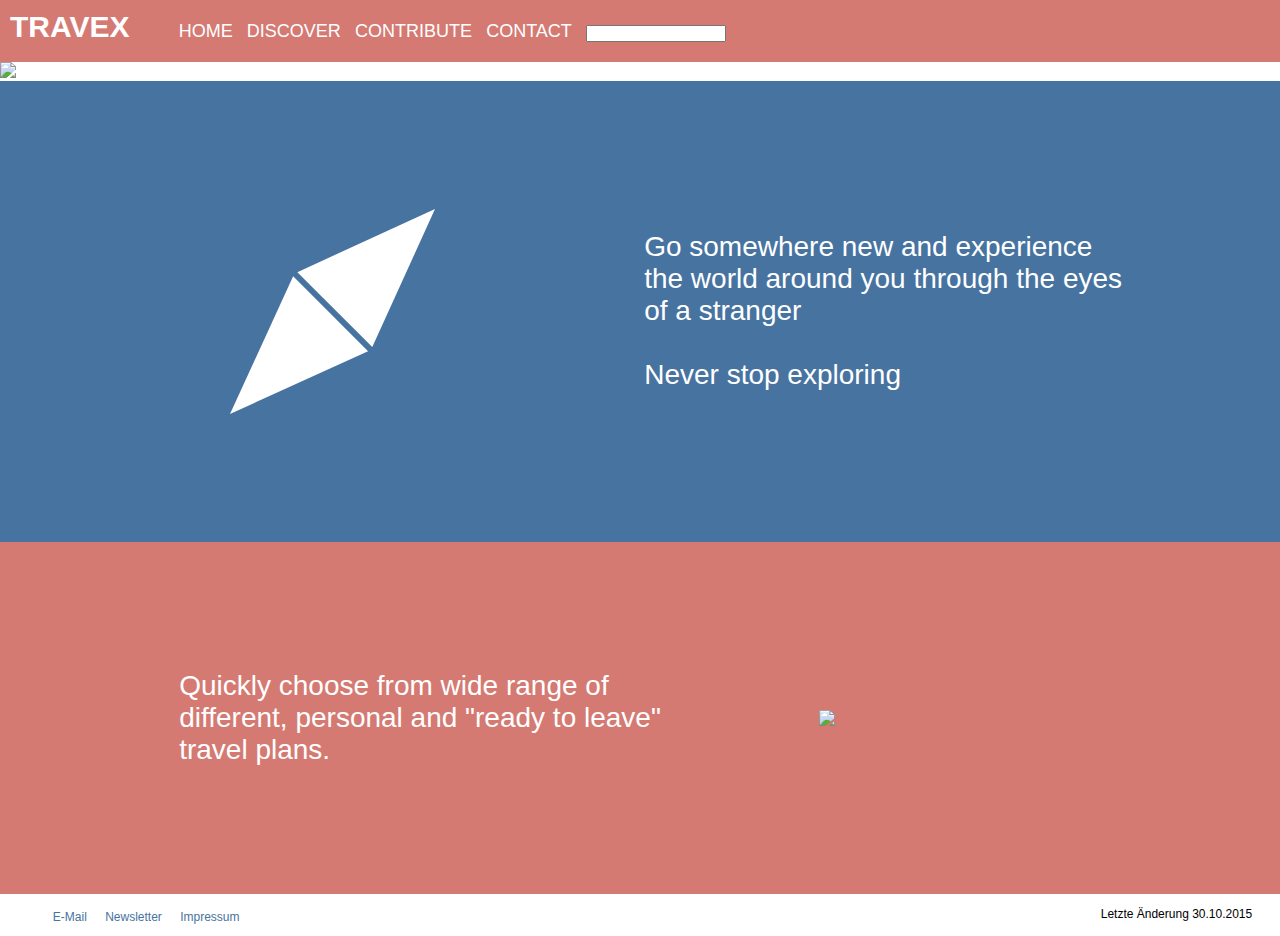
==== index.html @ c594791f "no message" ====
<!DOCTYPE html>
<html lang "de">
	<head>
		<meta charset="UTF-8">
		<title>MME 1</title>
		<link href="style.css" rel="stylesheet" type="text/css">
	</head>
	<body>
		<header>
			<a href="index.html" class="companyLogo">TRAVEX</a>
			<nav>
				<ul>
					<li><a href="index.html">HOME</a></li>
					<li><a href="table.html">DISCOVER</a></li>
					<li><a href="add.html">CONTRIBUTE</a></li>
					<li><a href="contact.html">CONTACT</a></li>
				</ul>
			</nav>
			<div class="loginField"
				<input type="text" name="loginName">
				<input type="text" name="loginPWD">
			</div>
		</header>
		<main>	
			<img src="media/images/Back.png" width="100%" height="auto">
			<div class="compassSection">
				<img class="compass" src="media/images/compass.svg">
				<div class="compassText"> 
					Go somewhere new and experience<br>
					the world around you through the eyes<br>
					of a stranger
					<br><br>
					Never stop exploring
				</div>
			</div>
			<div class="quickSection">
				<div class="quickText"> 
					Quickly choose from wide range of<br>
					different, personal and "ready to leave"<br>
					travel plans.
				</div>
				<img class="quick" src="media/images/clock.SVG">
			</div>
		</main>
		<footer>
			<ul class="footerList">
				<li><a class="link" href="mailto:johannes@ebelingfs.de?subject=Travex Support">E-Mail</a></li>
				<li><a class="link" href="subscribe.html">Newsletter</a></li>
				<li><a class="link" href="impressum.html">Impressum</a></li>
				<li id="lastChange"> Letzte Änderung 30.10.2015</li>
			</ul>
		</footer>
	</body>
</html>
---- style.css ----
@charset "UTF-8";

html, body, h1, h2, h3, h4, table, th, td, tr,
header, main, footer, aside, nav, section,p{
	padding: 0px;
	margin: 0px;
}

article, aside, nav, main, header, footer, section{
	display: block;
}

header{
	top:0;
	position: fixed;
	width: 100%;
	background-color: rgb(212,122,115);
	padding: 5px;
	color: white;
	vertical-align: text-bottom;
}

body{
	padding-top: 62px;
	width: auto;
	margin-left: auto;
	margin-right: auto;
	font-family: helvetica,arial,sans-serif;
	font-size: 15px;
}

nav{
	display: inline-block;
	margin-top: 1px;
}

nav li{
	display: inline;
	margin-right: 10px;
	font-size: 18px;
	font-variant: uppercase;
}

li a{
	color: white;
	text-decoration: none;
}

footer{
	padding: 1%;
	clear: both;
	height: 1%;
}

.footerList{
	display: inline;
	margin-right: 10px;
	font-size: 12px;
}
.footerList li{
	margin-right: 15px;
	display: inline;
}

#lastChange{
	float:right;
}

.loginField{
	display: inline;
}

.loginField input[type="text"]{
	font-size: 10px;
	display: inline;
}

.link {
	text-decoration: none;
	color: rgb(71,115,161);
}

.companyLogo{
	padding: 5px;
	display: inline-block;
	text-decoration: none;
	color: white;
	font-size: 30px;
	font-weight: bold;
}

.compassSection{
	padding:10%;
	height:25%;
	background-color: rgb(71,115,161);
}
.compass{
	vertical-align: middle;
	display:inline-block;
	margin-left: 10%;
	width:20%;
}

.compassText{
	vertical-align: middle;
	font-weight: lighter;
	display:inline-block;
	font-size:28px;
	margin-left:20%;
	color:white;
}

.quickSection{
	padding:10%;
	height:25%;
	background-color: rgb(212,122,115);
}
.quick{
	vertical-align: middle;
	display:inline-block;
	margin-left: 15%;
	width:20%;
}

.quickText{
	vertical-align: middle;
	font-weight: lighter;
	display:inline-block;
	font-size:28px;
	margin-left:5%;
	color:white;
}

.search{
	padding:300px;
	background-image: url("media/images/searchStock.jpeg");
	background-size: 100% auto;
	text-align: center;
}

.search input[type="text"]{
	width: 50%;
	font-size:22px;
	margin-top:2.5%;
	color:grey;
	text-align: center;
}

.searchCity{
	font-size: 32px;
	font-weight: bold;
	padding: 50px;
	text-align: center;
}

table{
	margin-left: auto;
	margin-right: auto;
	border-spacing: 15px;
}

th{
	text-align: left;
	border-style: none none solid none;
	font-size: 18px;
	font-weight: normal;
}

td{
	text-align: left;
	border-style: none none solid none;
	padding:10px;
	font-size:; 16px;
	font-weight: lighter;
}

.resultSet{
	color: rgb(71,115,161);
	background-color: rgb(221,230,206);	
	padding-bottom: 2.5%;
}

.resultSet .link{
	color:rgb(212,122,115);
}

.tableAction{
	display: inline;
	padding-top:;
}

.tableAction input[value="Change"]{
	margin-left:40%;
}

.inputForm{
	background-image: url("media/images/formBack.jpg");
	background-repeat: no-repeat;
	background-size: 100%;
	padding:220px;
}

.formElements{
	margin-left: 70%;
	font-size: 20px;
	width:40%;
}

.contact-section{
	margin-top: 15%;
	margin-bottom: 15%;
	margin-left: 5%;
	display:inline-block;
	vertical-align: middle;
}

.maps{
	margin-left: 25%;
	vertical-align: middle;
	display: inline-block;
}

input[type="text"]{
	font-size: 18px;
  	transition: box-shadow 0.3s;
}

input[type="text"]:focus,
input[type="text"].focus {
  box-shadow: 0 0 3px 1px #969696;
}

.myButton {
	-moz-box-shadow:inset 0px 1px 0px 0px #ffffff;
	-webkit-box-shadow:inset 0px 1px 0px 0px #ffffff;
	box-shadow:inset 0px 1px 0px 0px #ffffff;
	background:-webkit-gradient(linear, left top, left bottom, color-stop(0.05, #f9f9f9), color-stop(1, #e9e9e9));
	background:-moz-linear-gradient(top, #f9f9f9 5%, #e9e9e9 100%);
	background:-webkit-linear-gradient(top, #f9f9f9 5%, #e9e9e9 100%);
	background:-o-linear-gradient(top, #f9f9f9 5%, #e9e9e9 100%);
	background:-ms-linear-gradient(top, #f9f9f9 5%, #e9e9e9 100%);
	background:linear-gradient(to bottom, #f9f9f9 5%, #e9e9e9 100%);
	filter:progid:DXImageTransform.Microsoft.gradient(startColorstr='#f9f9f9', endColorstr='#e9e9e9',GradientType=0);
	background-color:#f9f9f9;
	-moz-border-radius:6px;
	-webkit-border-radius:6px;
	border-radius:6px;
	border:1px solid #dcdcdc;
	display:inline-block;
	cursor:pointer;
	color:#666666;
	font-family:Arial;
	font-size:15px;
	font-weight:bold;
	padding:6px 34px;
	text-decoration:none;
	text-shadow:0px 1px 0px #ffffff;
}
.myButton:hover {
	background:-webkit-gradient(linear, left top, left bottom, color-stop(0.05, #e9e9e9), color-stop(1, #f9f9f9));
	background:-moz-linear-gradient(top, #e9e9e9 5%, #f9f9f9 100%);
	background:-webkit-linear-gradient(top, #e9e9e9 5%, #f9f9f9 100%);
	background:-o-linear-gradient(top, #e9e9e9 5%, #f9f9f9 100%);
	background:-ms-linear-gradient(top, #e9e9e9 5%, #f9f9f9 100%);
	background:linear-gradient(to bottom, #e9e9e9 5%, #f9f9f9 100%);
	filter:progid:DXImageTransform.Microsoft.gradient(startColorstr='#e9e9e9', endColorstr='#f9f9f9',GradientType=0);
	background-color:#e9e9e9;
}
.myButton:active {
	position:relative;
	top:1px;
}
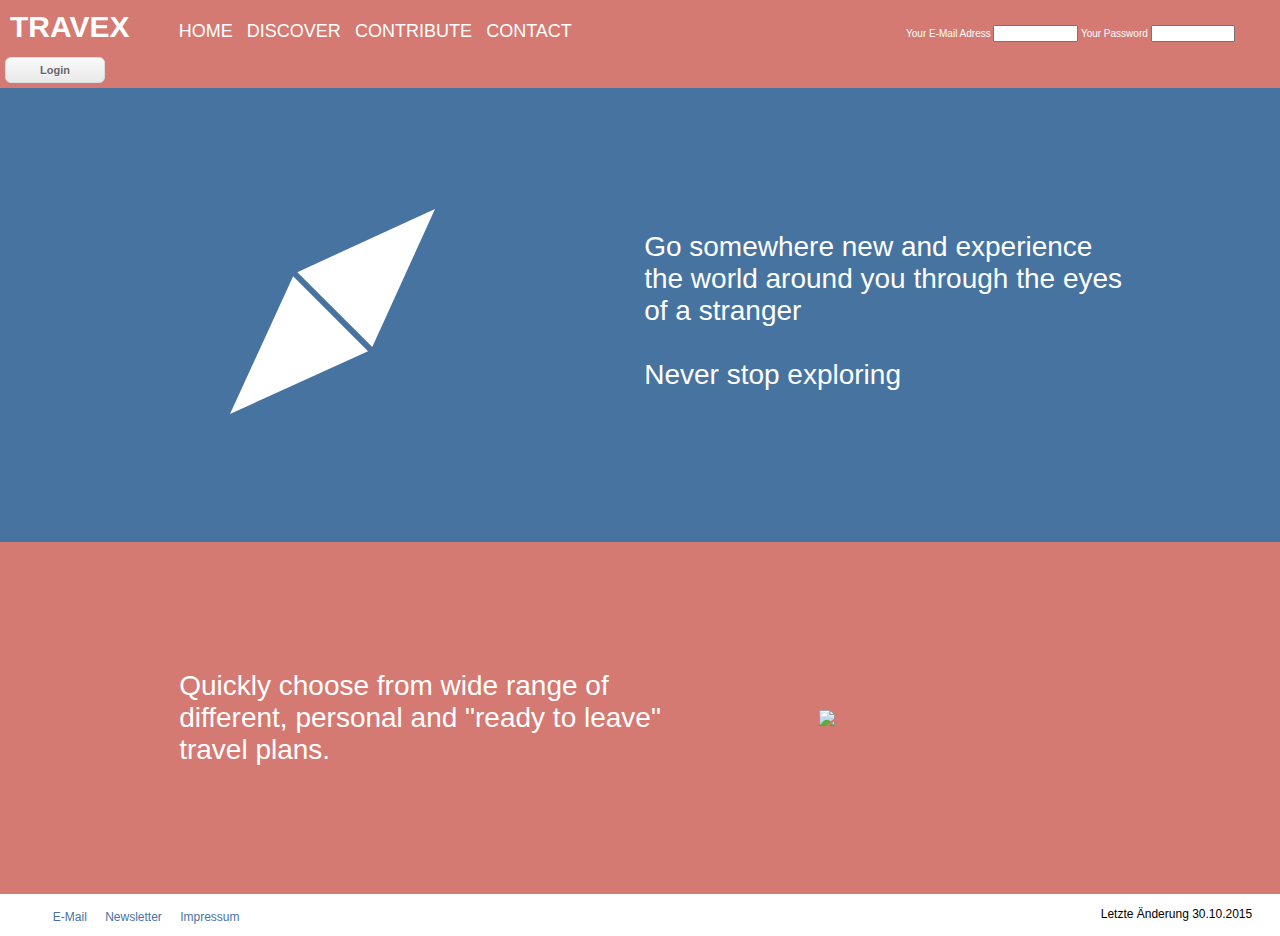
==== commit cf5b9968: "Fixed Login Field" ====
--- a/index.html
+++ b/index.html
@@ -3,7 +3,7 @@
 	<head>
 		<meta charset="UTF-8">
 		<title>MME 1</title>
-		<link href="style.css" rel="stylesheet" type="text/css">
+		<link href="./css/style.css" rel="stylesheet" type="text/css">
 	</head>
 	<body>
 		<header>
@@ -16,9 +16,12 @@
 					<li><a href="contact.html">CONTACT</a></li>
 				</ul>
 			</nav>
-			<div class="loginField"
+			<div class="loginField">
+				Your E-Mail Adress
 				<input type="text" name="loginName">
+				Your Password
 				<input type="text" name="loginPWD">
+				<button class="myButton" id="loginButton">Login</button>
 			</div>
 		</header>
 		<main>	
@@ -45,10 +48,25 @@
 		<footer>
 			<ul class="footerList">
 				<li><a class="link" href="mailto:johannes@ebelingfs.de?subject=Travex Support">E-Mail</a></li>
-				<li><a class="link" href="subscribe.html">Newsletter</a></li>
+				<li><a id="newsletter" class="link" href="javascript:void(0)">Newsletter</a></li>
 				<li><a class="link" href="impressum.html">Impressum</a></li>
 				<li id="lastChange"> Letzte Änderung 30.10.2015</li>
 			</ul>
 		</footer>
+        <div id="emailpopup" class="popup-position">
+            <div id="popup-wrapper">
+                <div id="popup-container">
+                    <p>Subscribe to the Newsletter</p>
+                    <br>
+                    <form action="./php/emailNewsletter.php" method="post"  id="popup-form">
+                        <input type="Text" name="emailNewsletter" placeholder="Your email address" id="emailInput" required>
+                        <input class="myButton" type="submit" value="subscribe" >
+                    </form>
+                    <br>
+                    <button class="myButton" id="popup-closebutton">Close</button>
+                </div>
+            </div>
+        </div>
+        <script src="./js/popupNL.js"></script>
 	</body>
 </html>--- a/css/style.css
+++ b/css/style.css
@@ -0,0 +1,345 @@
+@charset "UTF-8";
+
+html, body, h1, h2, h3, h4, table, th, td, tr,
+header, main, footer, aside, nav, section,p{
+	padding: 0px;
+	margin: 0px;
+}
+
+article, aside, nav, main, header, footer, section{
+	display: block;
+}
+
+header{
+	top:0;
+	position: fixed;
+	width: 100%;
+	background-color: rgb(212,122,115);
+	padding: 5px;
+	color: white;
+	vertical-align: text-bottom;
+	z-index: 999;
+}
+
+body{
+	padding-top: 62px;
+	width: auto;
+	margin-left: auto;
+	margin-right: auto;
+	font-family: helvetica,arial,sans-serif;
+	font-size: 15px;
+}
+
+nav{
+	display: inline-block;
+	margin-top: 1px;
+}
+
+nav li{
+	display: inline;
+	margin-right: 10px;
+	font-size: 18px;
+	font-variant: uppercase;
+}
+
+li a{
+	color: white;
+	text-decoration: none;
+}
+
+footer{
+	padding: 1%;
+	clear: both;
+	height: 1%;
+}
+
+.footerList{
+	display: inline;
+	margin-right: 10px;
+	font-size: 12px;
+}
+.footerList li{
+	margin-right: 15px;
+	display: inline;
+}
+
+#lastChange{
+	float:right;
+}
+
+.loginField{
+	margin-left: 25%;
+	display: inline;
+	font-size: 10px;
+}
+
+.loginField input[type="text"]{
+	font-size: 10px;
+	display: inline;
+	width:6%;
+}
+
+#loginButton{
+	font-size: 11px;
+}
+
+.link {
+	text-decoration: none;
+	color: rgb(71,115,161);
+}
+
+.companyLogo{
+	padding: 5px;
+	display: inline-block;
+	text-decoration: none;
+	color: white;
+	font-size: 30px;
+	font-weight: bold;
+}
+
+.compassSection{
+	padding:10%;
+	height:25%;
+	background-color: rgb(71,115,161);
+}
+.compass{
+	vertical-align: middle;
+	display:inline-block;
+	margin-left: 10%;
+	width:20%;
+}
+
+.compassText{
+	vertical-align: middle;
+	font-weight: lighter;
+	display:inline-block;
+	font-size:28px;
+	margin-left:20%;
+	color:white;
+}
+
+.quickSection{
+	padding:10%;
+	height:25%;
+	background-color: rgb(212,122,115);
+}
+.quick{
+	vertical-align: middle;
+	display:inline-block;
+	margin-left: 15%;
+	width:20%;
+}
+
+.quickText{
+	vertical-align: middle;
+	font-weight: lighter;
+	display:inline-block;
+	font-size:28px;
+	margin-left:5%;
+	color:white;
+}
+
+.search{
+	padding:300px;
+	background-image: url("../media/images/searchStock.jpeg");
+	background-size: 100% auto;
+	text-align: center;
+}
+
+.search input[type="text"]{
+	width: 50%;
+	font-size:22px;
+	margin-top:2.5%;
+	color:grey;
+	text-align: center;
+}
+
+.searchCity{
+	font-size: 32px;
+	font-weight: bold;
+	padding: 50px;
+	text-align: center;
+}
+
+table{
+	margin-left: auto;
+	margin-right: auto;
+	border-spacing: 15px;
+}
+
+th{
+	text-align: left;
+	border-style: none none solid none;
+	font-size: 18px;
+	font-weight: normal;
+}
+
+td{
+	text-align: left;
+	border-style: none none solid none;
+	padding:10px;
+	font-size:; 16px;
+	font-weight: lighter;
+}
+
+.resultSet{
+	color: rgb(71,115,161);
+	background-color: rgb(221,230,206);	
+	padding-bottom: 2.5%;
+}
+
+.resultSet .locationLink{
+	text-decoration: none;
+	color:rgb(212,122,115);
+}
+
+.hiddenPopup{
+	display:none;
+}
+.openPopup{
+	display: block;
+	width: 100%;
+	z-index: 998;
+}
+
+#closeMap{
+	margin-left: 70%;
+	font-size: 20px;
+}
+
+#maps{
+	margin:2.5% auto 2.5% auto;
+}
+	
+.tableAction{
+	display: inline;
+	padding-top:;
+}
+
+.tableAction input[value="Change"]{
+	margin-left:40%;
+}
+
+.inputForm{
+	background-image: url("../media/images/formBack.jpg");
+	background-repeat: no-repeat;
+	background-size: 100%;
+	padding:220px;
+}
+
+.formElements{
+	margin-left: 70%;
+	font-size: 20px;
+	width:40%;
+}
+
+.contact-section{
+	margin-top: 15%;
+	margin-bottom: 15%;
+	margin-left: 5%;
+	display:inline-block;
+	vertical-align: middle;
+}
+
+.maps{
+	margin-left: 25%;
+	vertical-align: middle;
+	display: inline-block;
+}
+
+input[type="text"]{
+	font-size: 18px;
+  	transition: box-shadow 0.3s;
+}
+
+input[type="text"]:focus,
+input[type="text"].focus {
+  box-shadow: 0 0 3px 1px #969696;
+}
+
+.myButton {
+	-moz-box-shadow:inset 0px 1px 0px 0px #ffffff;
+	-webkit-box-shadow:inset 0px 1px 0px 0px #ffffff;
+	box-shadow:inset 0px 1px 0px 0px #ffffff;
+	background:-webkit-gradient(linear, left top, left bottom, color-stop(0.05, #f9f9f9), color-stop(1, #e9e9e9));
+	background:-moz-linear-gradient(top, #f9f9f9 5%, #e9e9e9 100%);
+	background:-webkit-linear-gradient(top, #f9f9f9 5%, #e9e9e9 100%);
+	background:-o-linear-gradient(top, #f9f9f9 5%, #e9e9e9 100%);
+	background:-ms-linear-gradient(top, #f9f9f9 5%, #e9e9e9 100%);
+	background:linear-gradient(to bottom, #f9f9f9 5%, #e9e9e9 100%);
+	filter:progid:DXImageTransform.Microsoft.gradient(startColorstr='#f9f9f9', endColorstr='#e9e9e9',GradientType=0);
+	background-color:#f9f9f9;
+	-moz-border-radius:6px;
+	-webkit-border-radius:6px;
+	border-radius:6px;
+	border:1px solid #dcdcdc;
+	display:inline-block;
+	cursor:pointer;
+	color:#666666;
+	font-family:Arial;
+	font-size:15px;
+	font-weight:bold;
+	padding:6px 34px;
+	text-decoration:none;
+	text-shadow:0px 1px 0px #ffffff;
+}
+.myButton:hover {
+	background:-webkit-gradient(linear, left top, left bottom, color-stop(0.05, #e9e9e9), color-stop(1, #f9f9f9));
+	background:-moz-linear-gradient(top, #e9e9e9 5%, #f9f9f9 100%);
+	background:-webkit-linear-gradient(top, #e9e9e9 5%, #f9f9f9 100%);
+	background:-o-linear-gradient(top, #e9e9e9 5%, #f9f9f9 100%);
+	background:-ms-linear-gradient(top, #e9e9e9 5%, #f9f9f9 100%);
+	background:linear-gradient(to bottom, #e9e9e9 5%, #f9f9f9 100%);
+	filter:progid:DXImageTransform.Microsoft.gradient(startColorstr='#e9e9e9', endColorstr='#f9f9f9',GradientType=0);
+	background-color:#e9e9e9;
+}
+.myButton:active {
+	position:relative;
+	top:1px;
+}
+.popup-position{
+    display: none;
+    position: fixed;
+    top: 0;
+    left: 0;
+    width: 100%;
+    height: 100%;
+    background-color: rgba(0,0,0,0.8);
+}
+#popup-wrapper {
+    margin: 10% auto;
+    width: 40%;
+}
+#popup-container{
+    background-color: white;
+    padding: 10px;
+    text-align: center;
+}
+
+#feedbackQuote{
+	margin: 0;
+	width:100%;
+	height: 100%;
+	background-repeat: no-repeat;
+}
+
+.contactForm{
+	text-align: center;
+	width:100%;
+	margin:auto;
+}
+.contactForm .contactReqInfo {
+    font-size: 80%;
+    color: gray;
+}
+.contactForm p{
+	font-size: 18px;
+	padding-bottom: 0.5%;
+	margin-top: 0.5%;
+}
+
+#contactComment{
+	width: 20%;
+	min-height: 100px;
+}
+
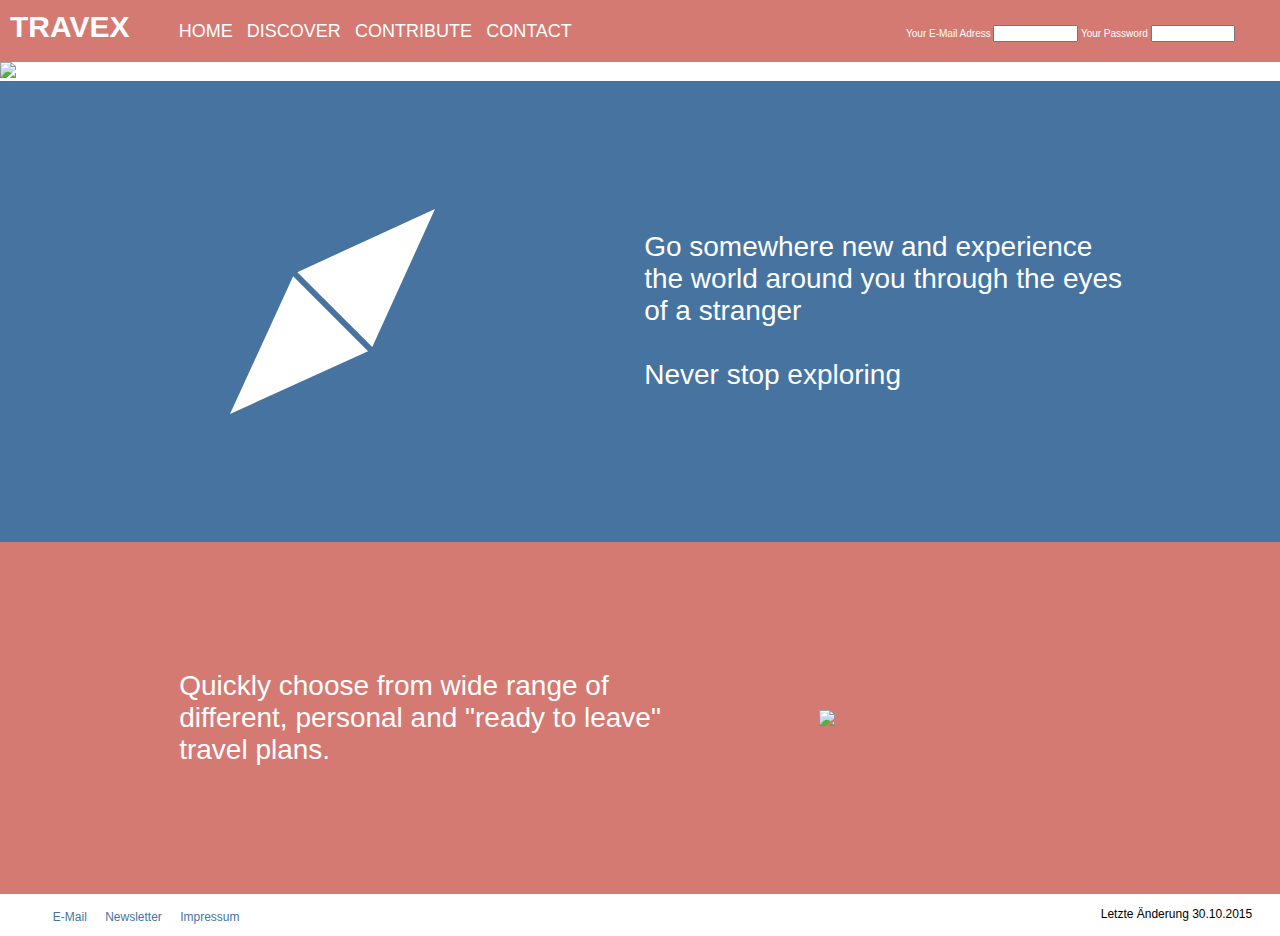
==== commit c6e4d1e5: "Started implementing Jquery und JqueryUi" ====
--- a/index.html
+++ b/index.html
@@ -21,7 +21,6 @@
 				<input type="text" name="loginName">
 				Your Password
 				<input type="text" name="loginPWD">
-				<button class="myButton" id="loginButton">Login</button>
 			</div>
 		</header>
 		<main>	
--- a/css/style.css
+++ b/css/style.css
@@ -343,3 +343,11 @@
 	min-height: 100px;
 }
 
+#price{
+	width: 200px;
+}
+
+#price-menu{
+	width: 200px;
+	font-size: 11px;
+}